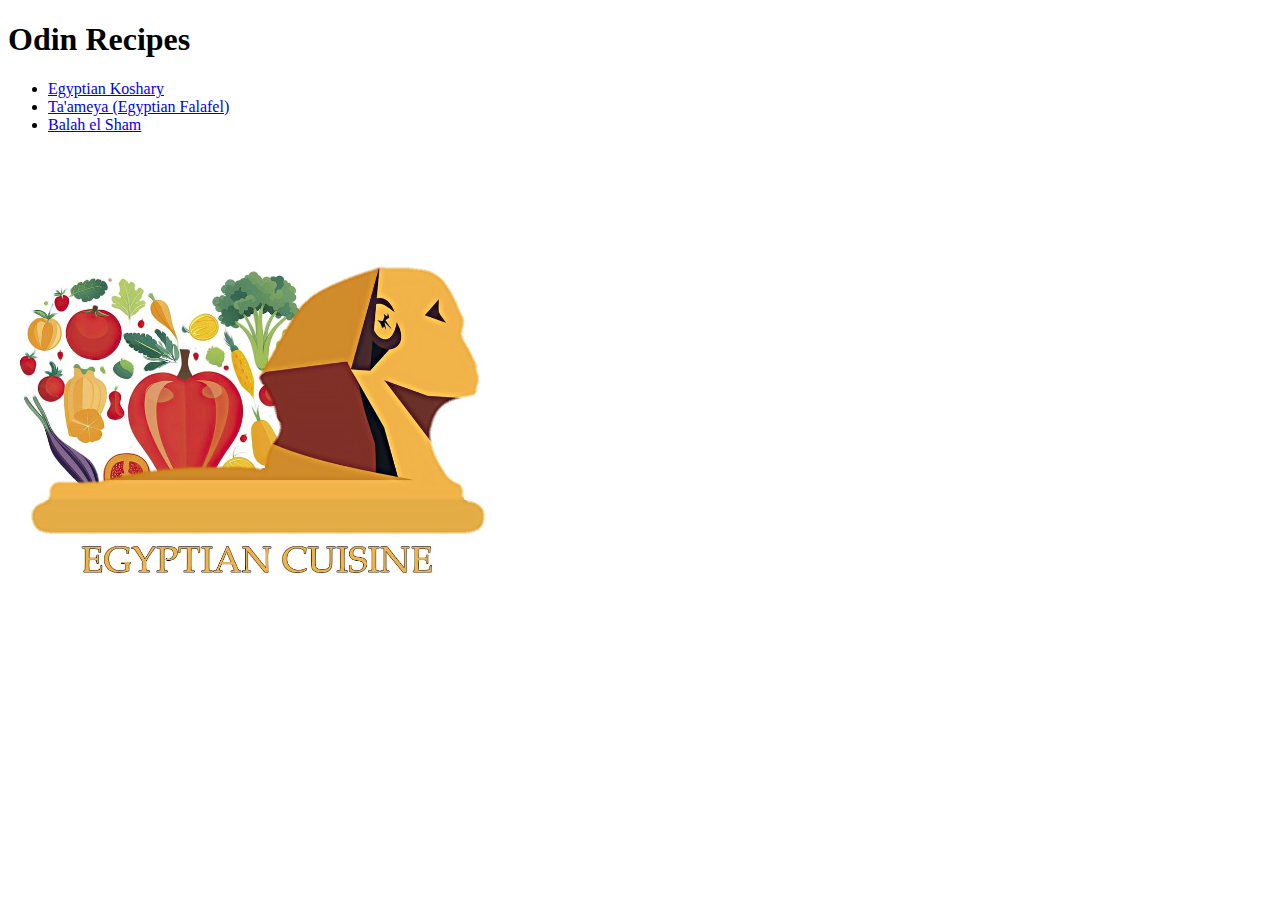
==== index.html @ 6de12ca2 "Creating index page" ====
<!DOCTYPE html>
<html lang="en">
<head>
    <meta charset="UTF-8">
    <title>Home</title>
</head>
<body>
    <p>
        <h1>Odin Recipes</h1>
    </p>
    <ul>
        <li><a href="./recipes/egyptian_koshary.html" target="_back" rel="noopener noreferrer">Egyptian Koshary</a></li>
        <li><a href="./recipes/falafel.html" target="_blank" rel="noopener noreferrer">Ta'ameya (Egyptian Falafel)</a> </li>
        <li><a href="./recipes/balah.html" target="_blank" rel="noopener noreferrer">Balah el Sham</a> </li>
    </ul>
        <img src="./photos/home.jpg" height="500" sizes="500">
</body>
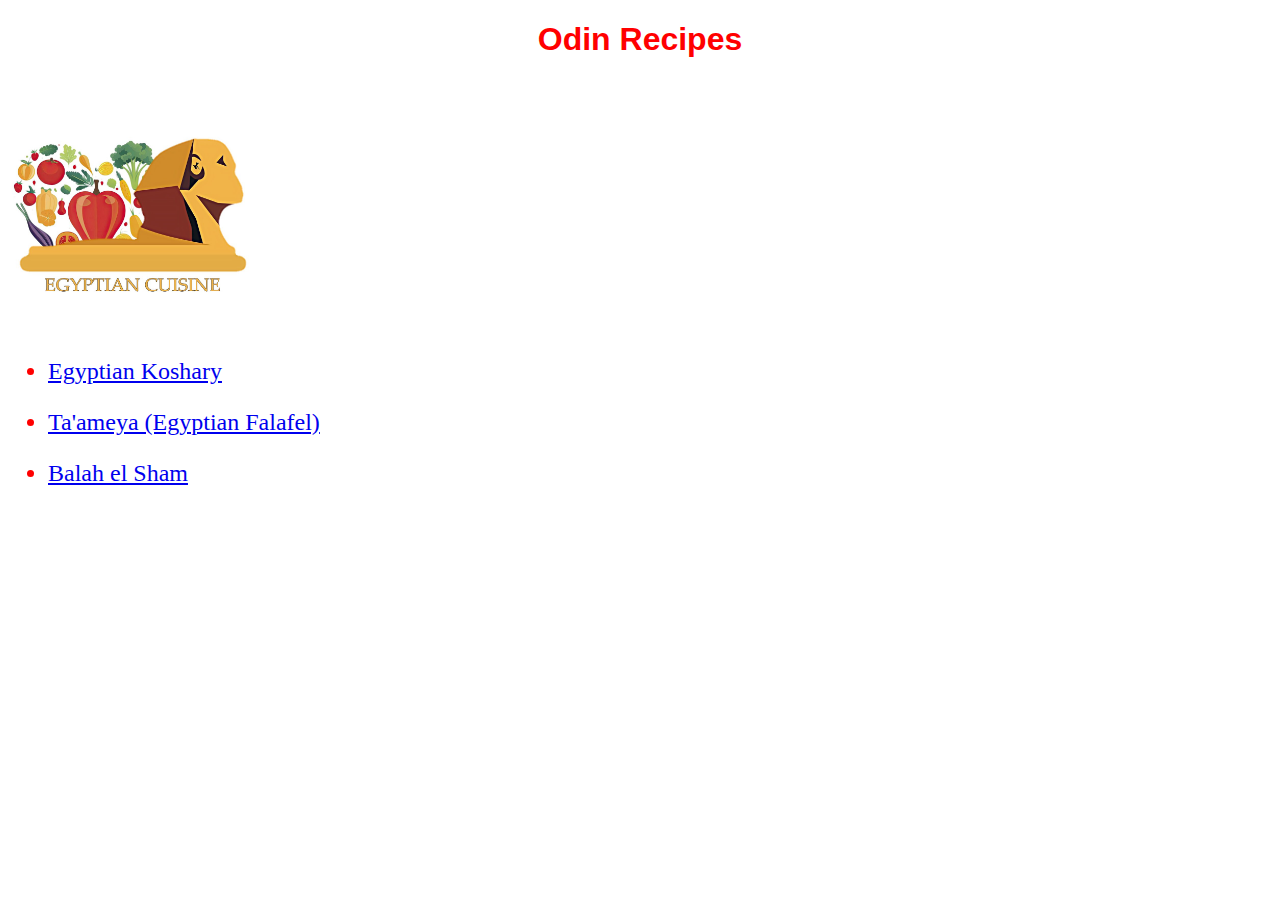
==== commit 020f4aaa: "Changing picture's location and size, added empty line between list content" ====
--- a/index.html
+++ b/index.html
@@ -3,15 +3,18 @@
 <head>
     <meta charset="UTF-8">
     <title>Home</title>
+    <link rel="stylesheet" href="index.css">
+
 </head>
 <body>
     <p>
-        <h1>Odin Recipes</h1>
+        <h1 class="home"> Odin Recipes</h1>
     </p>
+    <img src="./photos/home.jpg" height="250" sizes="250">
+
     <ul>
-        <li><a href="./recipes/egyptian_koshary.html" target="_back" rel="noopener noreferrer">Egyptian Koshary</a></li>
-        <li><a href="./recipes/falafel.html" target="_blank" rel="noopener noreferrer">Ta'ameya (Egyptian Falafel)</a> </li>
-        <li><a href="./recipes/balah.html" target="_blank" rel="noopener noreferrer">Balah el Sham</a> </li>
+        <p><li><a a href="./recipes/egyptian_koshary.html" target="_back" rel="noopener noreferrer">Egyptian Koshary</a></li></p>
+        <p><li><a href="./recipes/falafel.html" target="_blank" rel="noopener noreferrer">Ta'ameya (Egyptian Falafel)</a> </li></p>
+        <p><li><a href="./recipes/balah.html" target="_blank" rel="noopener noreferrer">Balah el Sham</a> </li></p>
     </ul>
-        <img src="./photos/home.jpg" height="500" sizes="500">
 </body>--- a/index.css
+++ b/index.css
@@ -0,0 +1,13 @@
+.home {
+    color: red;
+    text-align: center;
+    font-size: 50pxo;
+    font-weight: bold;
+    font-family: 'Gill Sans', 'Gill Sans MT', Calibri, 'Trebuchet MS', sans-serif;
+}
+
+ul {
+
+    color: red;
+    font-size: x-large;
+}
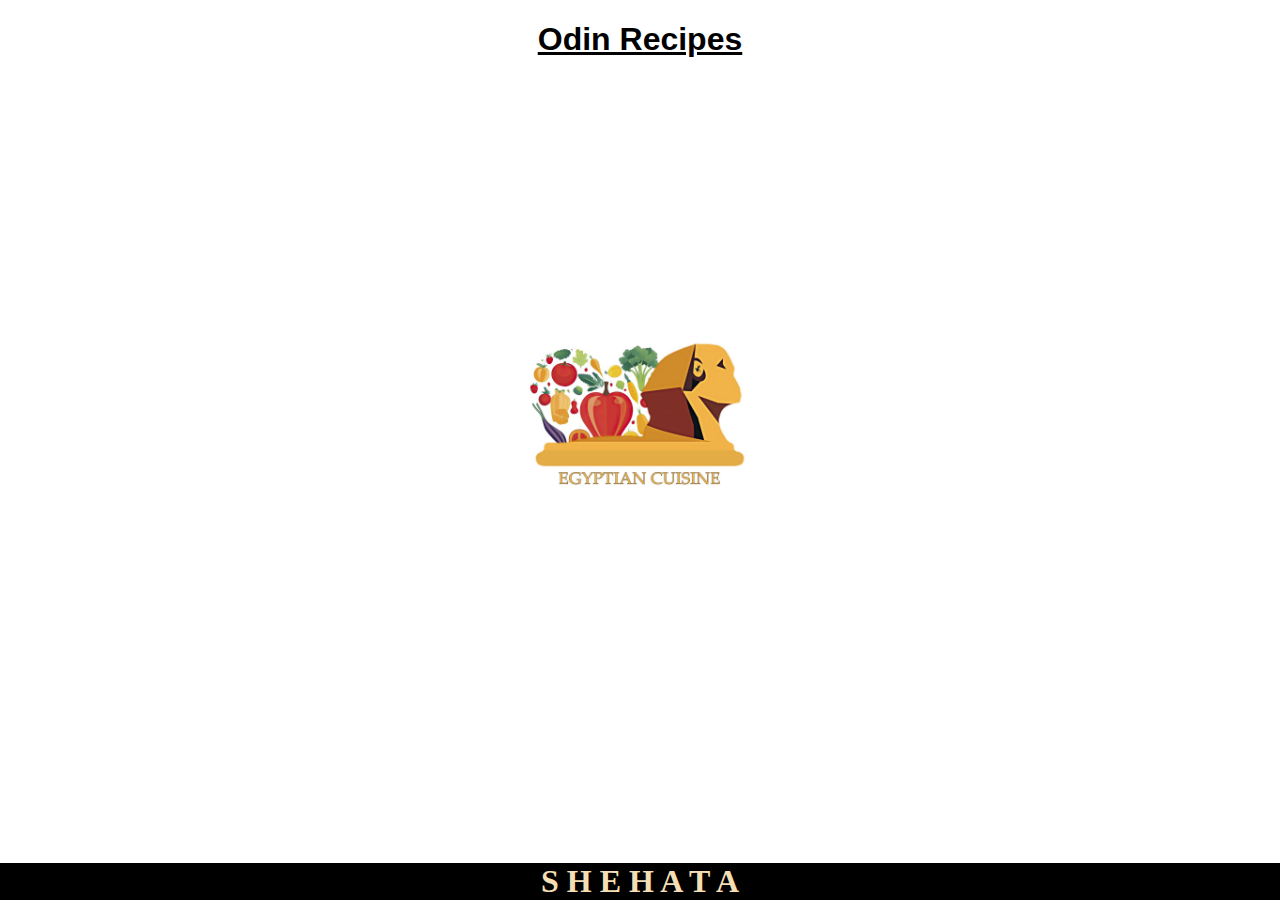
==== commit 8e92ceb2: "adding a footer" ====
--- a/index.html
+++ b/index.html
@@ -10,11 +10,9 @@
     <p>
         <h1 class="home"> Odin Recipes</h1>
     </p>
-    <img src="./photos/home.jpg" height="250" sizes="250">
 
-    <ul>
-        <p><li><a a href="./recipes/egyptian_koshary.html" target="_back" rel="noopener noreferrer">Egyptian Koshary</a></li></p>
-        <p><li><a href="./recipes/falafel.html" target="_blank" rel="noopener noreferrer">Ta'ameya (Egyptian Falafel)</a> </li></p>
-        <p><li><a href="./recipes/balah.html" target="_blank" rel="noopener noreferrer">Balah el Sham</a> </li></p>
-    </ul>
+    <img class="image" src="./photos/home.jpg" height="250" sizes="250">
+
+    
+    <div class="footer">S H E H A T A</div>
 </body>--- a/index.css
+++ b/index.css
@@ -1,13 +1,42 @@
 .home {
-    color: red;
-    text-align: center;
-    font-size: 50pxo;
+    color: rgb(0, 0, 0);
+    text-align: center; 
+    font-size:xx-large;
     font-weight: bold;
-    font-family: 'Gill Sans', 'Gill Sans MT', Calibri, 'Trebuchet MS', sans-serif;
+    font-family: 'Gill Sans', 'Gill Sans MT', Calibri, 'Trebuchet MS', sans-serif;  
+    text-decoration: underline currentColor;
 }
 
 ul {
+    display:flow-root;
+    margin-top: 25%;
+    color: #000000;
+    font-size: x-large;
+    text-align: center;
+    list-style-type: circle solid black;
+    list-style-position: inside;
+    padding: 0;
+  }
 
-    color: red;
-    font-size: x-large;
-}
+.footer {
+    box-sizing: border-box;
+    position: fixed;
+    color: wheat;
+    bottom: 0px;
+    left: 0px;
+    width: 100%;
+    height: 10;
+    text-align: center; 
+    font-size: xx-large;
+    font-weight: bold;
+    background-color: black;
+}   
+
+.image {
+    position: absolute;
+    top: 45%;
+    left: 50%;
+    transform: translate(-50%, -50%);
+    max-width: 18%;
+    height: auto;
+}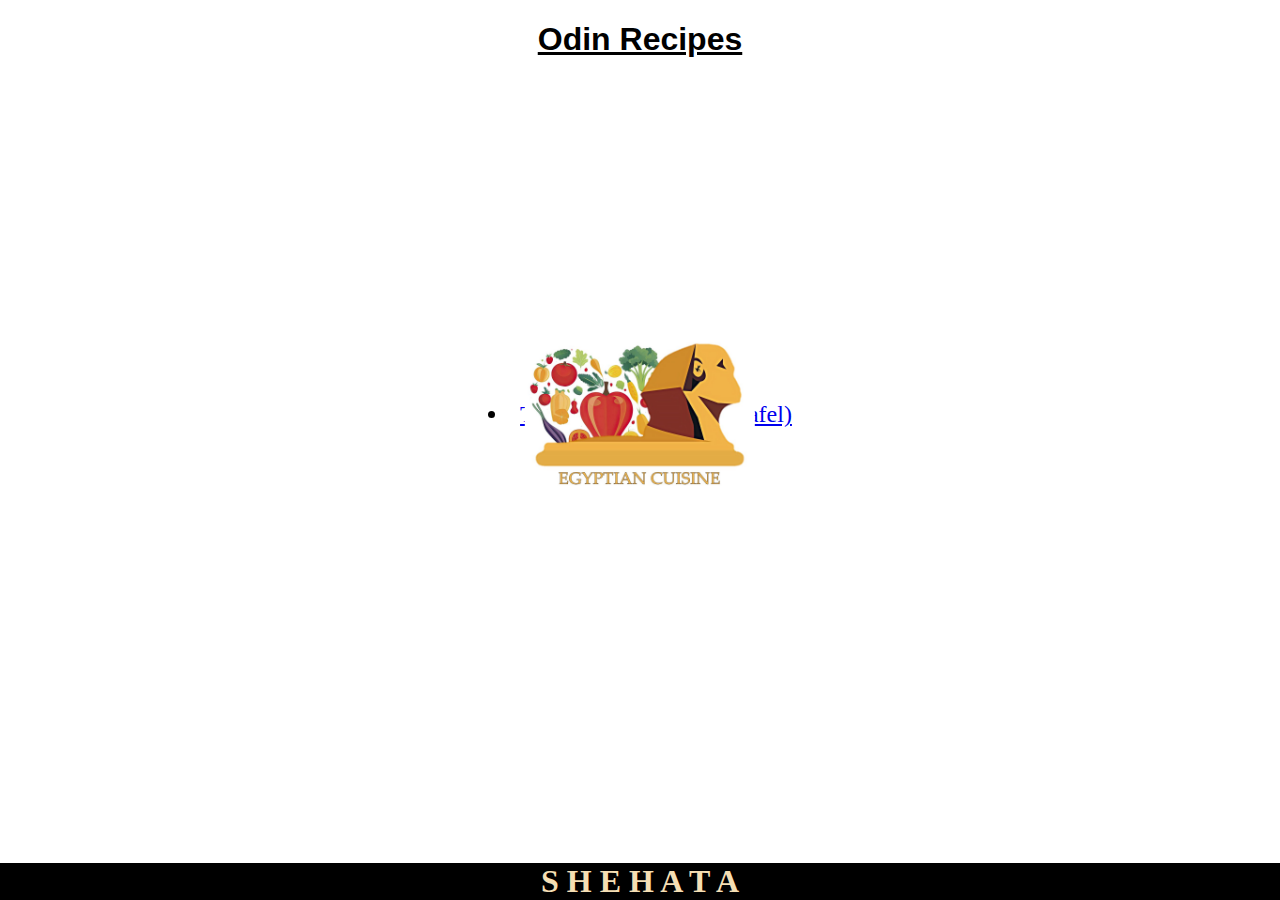
==== commit b8632dfa: "adding the links" ====
--- a/index.html
+++ b/index.html
@@ -13,6 +13,10 @@
 
     <img class="image" src="./photos/home.jpg" height="250" sizes="250">
 
-    
+    <ul>
+        <li><a a href="./recipes/egyptian_koshary.html" target="_back" rel="noopener noreferrer">Egyptian Koshary</a></li>
+        <li><a href="./recipes/falafel.html" target="_blank" rel="noopener noreferrer">Ta'ameya (Egyptian Falafel)</a> </li>
+        <li><a href="./recipes/balah.html" target="_blank" rel="noopener noreferrer">Balah el Sham</a> </li>
+    </ul>
     <div class="footer">S H E H A T A</div>
 </body>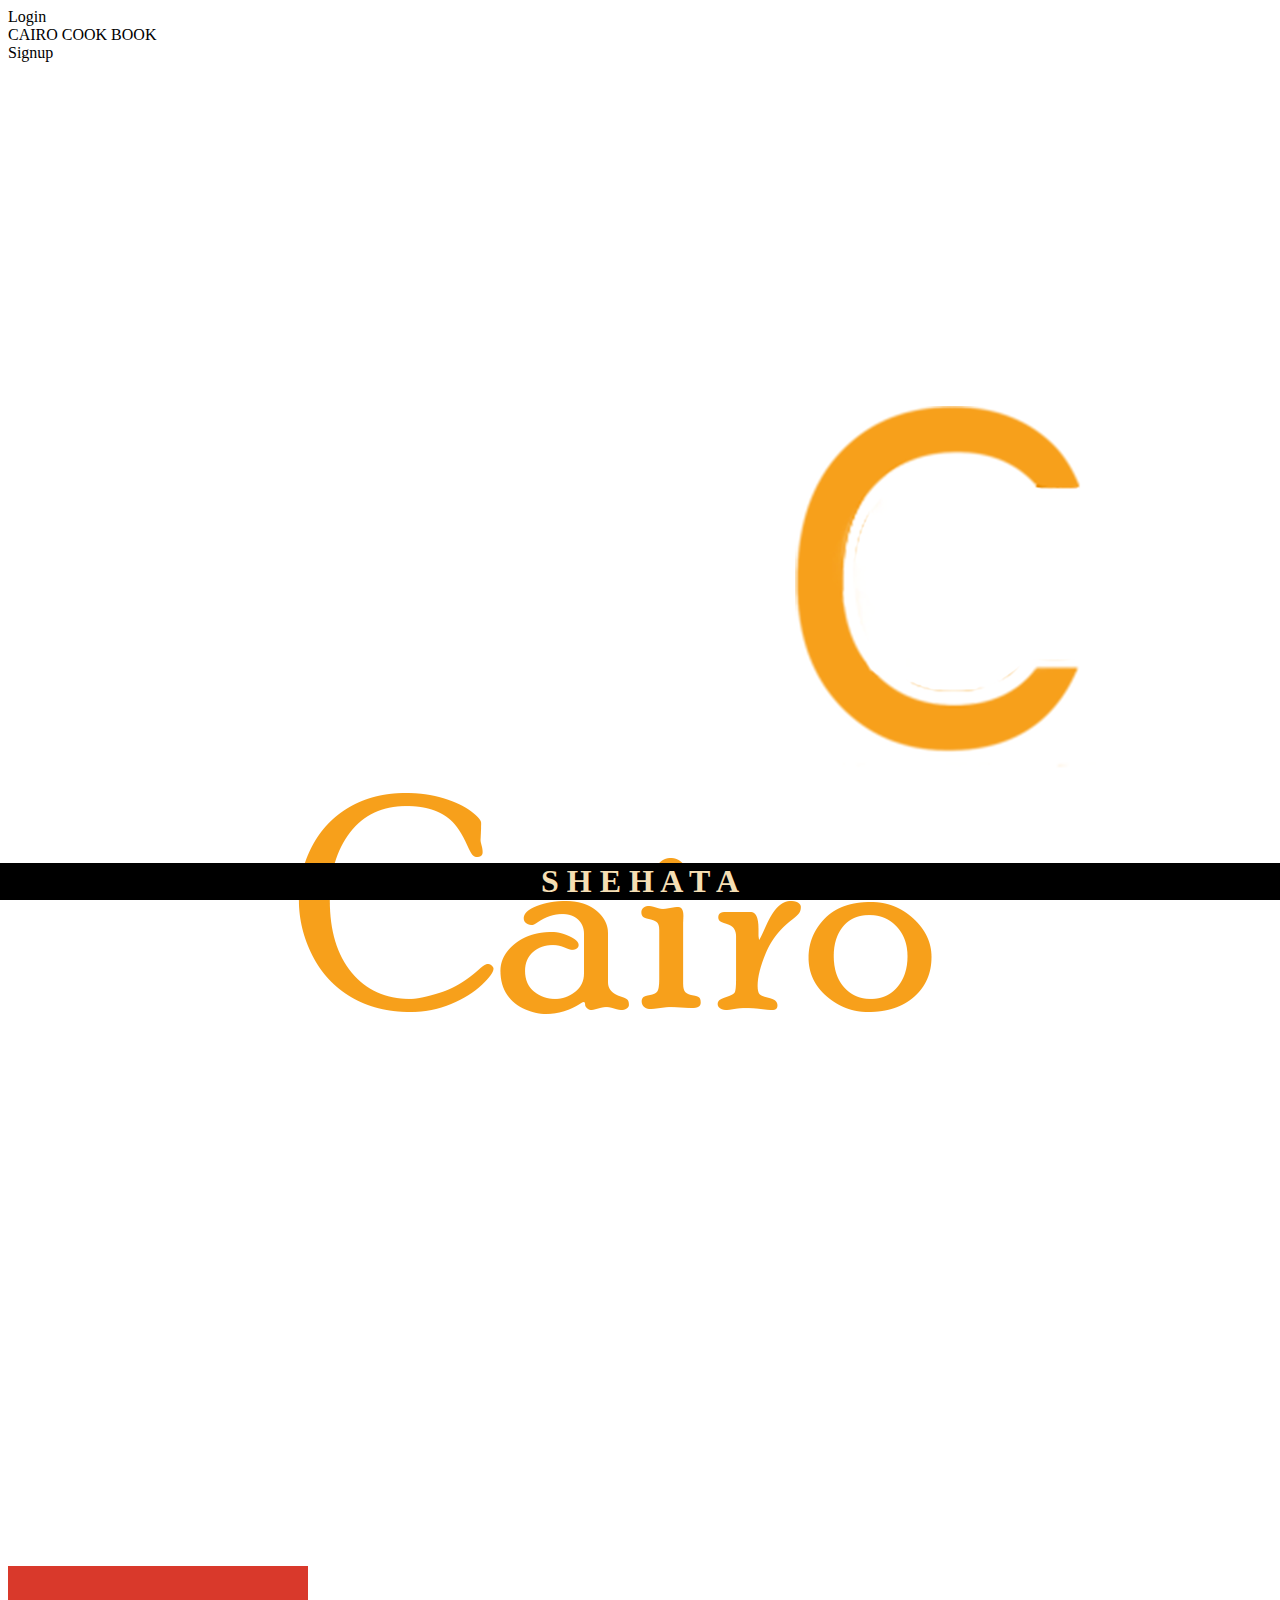
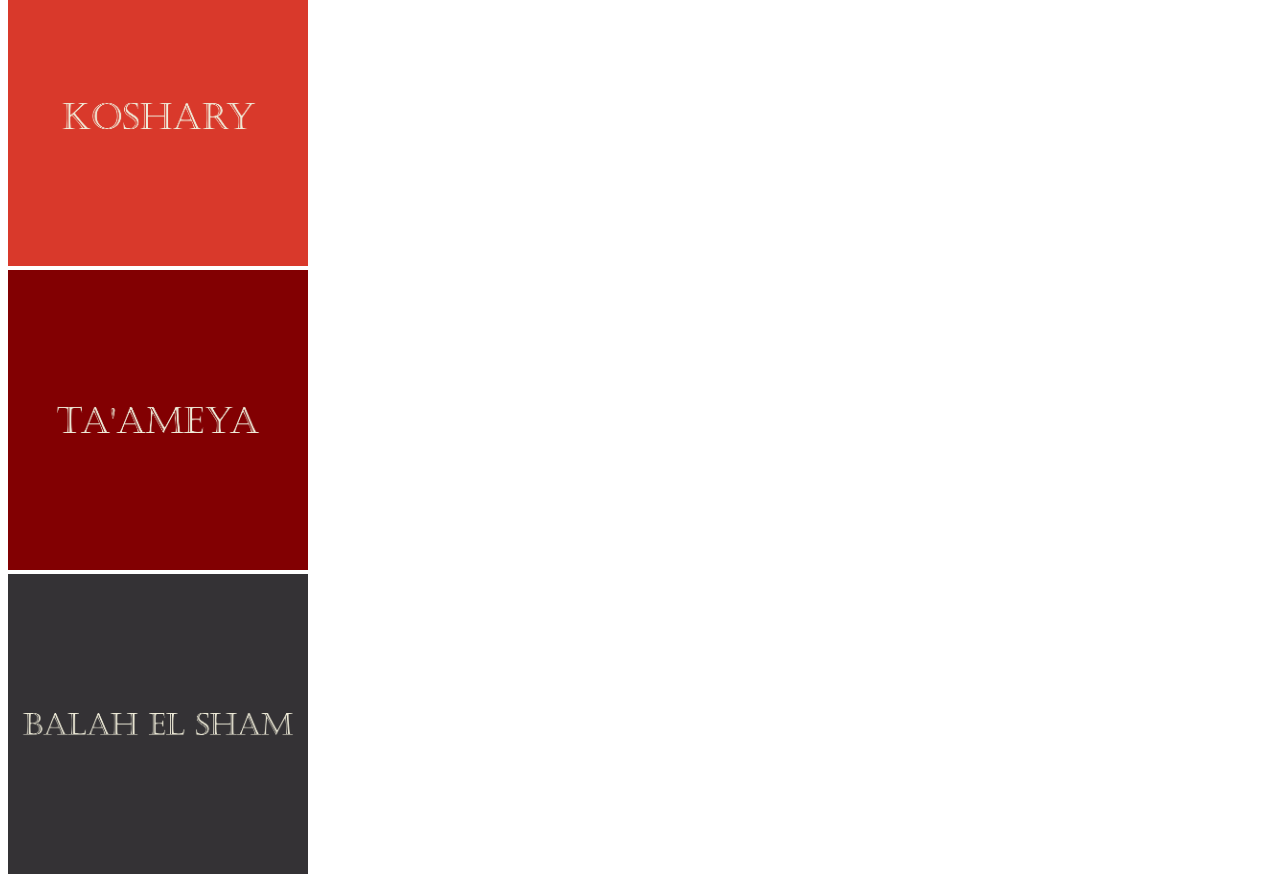
==== commit 8da71a37: "I have changed the deisign to apply flexbox concepts" ====
--- a/index.html
+++ b/index.html
@@ -4,19 +4,46 @@
     <meta charset="UTF-8">
     <title>Home</title>
     <link rel="stylesheet" href="index.css">
+</head>
 
-</head>
 <body>
-    <p>
-        <h1 class="home"> Odin Recipes</h1>
-    </p>
 
-    <img class="image" src="./photos/home.jpg" height="250" sizes="250">
+    <div class="container">
+        <div class="upfoot">
+            <div class="login">Login</div>
+            <div class="tit">CAIRO COOK BOOK</div>
+            <div class="signup">Signup</div>
+        </div>
+    </div>
+    <div class="l">
+        <div class="logo"> 
+            <img src="images/cairo.png"/> 
+        </div>
+    </div>
+    <div class='photo-grid-container'>
+        <div clas="fir">
+            <a href="./recipes/egyptian_koshary.html">
+                <div class="fi">
+                    <img src="images/koshary.png"height="300px"/>
+                </div>
+            </a>       
+        </div>  
+        <div class='sec'>
+            <a href="./recipes/falafel.html">
+                <img src='images/tam.png' height="300px"/>
+            </a>
+        </div>
+        <a href="./recipes/balah.html">
+            <div class="third">
+                <img src="images/balah.png"height="300px"/>
+            </div>
+        </a>
 
-    <ul>
-        <li><a a href="./recipes/egyptian_koshary.html" target="_back" rel="noopener noreferrer">Egyptian Koshary</a></li>
-        <li><a href="./recipes/falafel.html" target="_blank" rel="noopener noreferrer">Ta'ameya (Egyptian Falafel)</a> </li>
-        <li><a href="./recipes/balah.html" target="_blank" rel="noopener noreferrer">Balah el Sham</a> </li>
-    </ul>
-    <div class="footer">S H E H A T A</div>
-</body>+        </div>
+    </div>  
+
+    <div class='footer'>
+        <div class="footer-item">S H E H A T A</div>
+    </div>  
+</body>
+</html>
